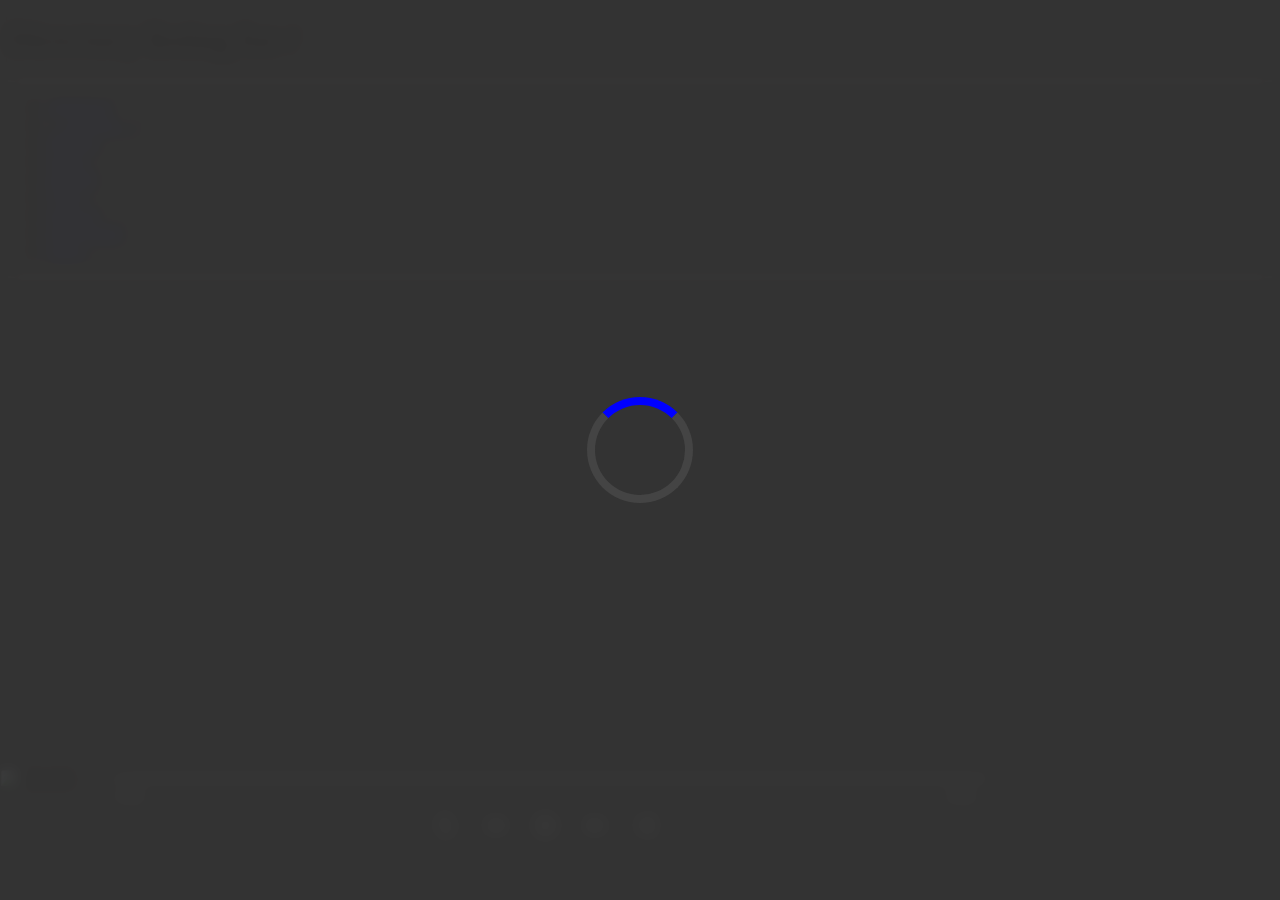
==== player.html @ 527529c0 "Update music player project" ====
<!DOCTYPE html>
<html lang="en">

<head>
    <meta charset="UTF-8">
    <meta name="viewport" content="width=device-width, initial-scale=1.0">
    <meta name="theme-color" content="#171616">
    <meta name="viewport" content="width=device-width, initial-scale=1, maximum-scale=1, user-scalable=no">
    <meta name="apple-mobile-web-app-capable" content="yes">
    <meta name="apple-mobile-web-app-status-bar-style" content="black-translucent">
    <meta name="apple-mobile-web-app-title" content="Music Player">
    <link rel="manifest" href="/manifest.json">
    <link rel="icon" type="image/svg+xml" href="/icon.svg">
    <title>music player</title>
</head>

<body>
    <style>
        * {
            margin: 0;
            padding: 0;
        }

        .loading {
            position: sticky;
            width: 100vw;
            height: 100vh;
            background-color: #333333f1;
            z-index: 7;
            top: 0;
            display: flex;
            align-items: center;
            justify-content: center;
            backdrop-filter: blur(7px);
        }

        .load {
            height: 10vh;
            width: 10vh;
            border: 8px solid #444;
            border-top-color: blue;
            border-radius: 50%;
            animation: a 3s linear infinite;
        }

        @keyframes a {
            from {
                transform: rotate(0deg);
            }

            to {
                transform: rotate(360deg);
            }
        }
    </style>
    <div class="loading">
        <div class="load"></div>
    </div>
    <iframe id="emm"></iframe>
    <script>
        const frame = document.getElementById("emm");

        window.addEventListener("message", (event) => {
            if (event.origin !== location.origin) return;

            if (event.data.type === "navigate") {
                frame.src = event.data.url;
            }
        });
    </script>

    <div class="miniplayer" id="player">
        <div id="bg-image">
            <video id="video" class="hidden" muted autoplay></video>
        </div>
        <div id="overlay"></div>
        <script>
            window.addEventListener("pageshow", (event) => {
                const navType = performance.getEntriesByType("navigation")[0]?.type;
                if (event.persisted || navType === "back_forward") {
                    window.location.reload();
                }
            });
        </script>
        <button id="close">
            <svg xmlns="http://www.w3.org/2000/svg" height="40px" viewBox="0 -960 960 960" width="40px" fill="#4B77D1">
                <path d="M480-344 240-584l47.33-47.33L480-438.67l192.67-192.66L720-584 480-344Z" />
            </svg>
        </button>
        <div id="top">
            <div id="song-title">Song Title</div>
            <div id="artist">Song Artist</div>
        </div>

        <div id="artwork-lrc">
            <div id="artwork">
                <img id="artwork-img" src="" alt="Artwork">
            </div>
            <div id="lyrics-container">

            </div>
        </div>
        <div class="bottom-container">

            <div id="controls-2">
                <button id="video-toggle">
                    <svg xmlns="http://www.w3.org/2000/svg" height="24px" viewBox="0 -960 960 960" width="24px"
                        fill="#e3e3e3">
                        <path
                            d="M491-309q29-29 29-71v-220h120v-80H480v220q-13-9-28-14.5t-32-5.5q-42 0-71 29t-29 71q0 42 29 71t71 29q42 0 71-29ZM160-160q-33 0-56.5-23.5T80-240v-480q0-33 23.5-56.5T160-800h640q33 0 56.5 23.5T880-720v480q0 33-23.5 56.5T800-160H160Zm0-80h640v-480H160v480Zm0 0v-480 480Z" />
                    </svg>
                    <div>
                        Video
                    </div>
                </button>
                <button id="toggle-queue">
                    <svg xmlns="http://www.w3.org/2000/svg" height="20px" viewBox="0 -960 960 960" width="20px"
                        fill="#e3e3e3">
                        <path
                            d="M641.96-160q-48.63 0-82.63-34.04-34-34.04-34-82.67 0-48.62 33.45-82.62 33.44-34 81.22-34 14.31 0 27.32 2.5T692-382v-338h188v74H758.67v370q0 48.33-34.04 82.17Q690.59-160 641.96-160ZM120-320v-66.67h310.67V-320H120Zm0-166.67v-66.66h475.33v66.66H120Zm0-166.66V-720h475.33v66.67H120Z" />
                    </svg>
                    <div>Queue</div>
                </button>
                <button id="lyrics-toggle">
                    <svg xmlns="http://www.w3.org/2000/svg" height="20px" viewBox="0 -960 960 960" width="20px"
                        fill="#e3e3e3">
                        <path
                            d="M80-80v-720q0-33 23.5-56.5T160-880h440q33 0 56.5 23.5T680-800v17q-24 11-44 27t-36 36v-80H160v527l47-47h393v-160q16 20 36 36t44 27v97q0 33-23.5 56.5T600-240H240L80-80Zm160-320h160v-80H240v80Zm520-80q-50 0-85-35t-35-85q0-50 35-85t85-35q11 0 21 2t19 5v-207h160v80h-80v240q0 50-35 85t-85 35Zm-520-40h280v-80H240v80Zm0-120h280v-80H240v80Zm-80 320v-480 480Z" />
                    </svg>
                    <div>
                        Lyrics
                    </div>
                </button>

                <button id="like">
                    <svg class="heart" xmlns="http://www.w3.org/2000/svg" height="20px" viewBox="0 -960 960 960"
                        width="20px" fill="#e3e3e3">
                        <path
                            d="m480-120.67-46.67-42q-104.18-95.08-172.25-164.04Q193-395.67 152.67-450.17q-40.34-54.5-56.5-99.16Q80-594 80-640q0-91.44 61.33-152.72 61.34-61.28 152-61.28 55.34 0 103.34 25.33 48 25.34 83.33 72.67 39.33-49.33 86.33-73.67 47-24.33 100.34-24.33 90.66 0 152 61.28Q880-731.44 880-640q0 46-16.17 90.67-16.16 44.66-56.5 99.16-40.33 54.5-108.41 123.46-68.07 68.96-172.25 164.04l-46.67 42Zm0-88.66q99.49-90.67 163.75-155.5Q708-429.67 745.67-478.17q37.66-48.5 52.66-86.42t15-75.31q0-64.1-41.33-105.77-41.33-41.66-105.18-41.66-50.02 0-92.59 29.83-42.56 29.83-65.56 81.5h-58q-22.34-51-64.9-81.17-42.57-30.16-92.59-30.16-63.85 0-105.18 41.66-41.33 41.67-41.33 105.88 0 37.46 15 75.62 15 38.17 52.66 87Q252-428.33 316.67-363.83q64.66 64.5 163.33 154.5Zm0-289Z" />
                    </svg>
                    <div>
                        Like
                    </div>
                </button>
            </div>
            <div id="progress-container">
                <input type="range" id="progress" value="0" step="0.1" min="0" max="100">

            </div>
            <div id="time-container">
                <span id="current-time">0:00</span>
                <span id="duration">0:00</span>
            </div>
            <div id="controls">
                <button id="loop-btn">
                    <svg xmlns="http://www.w3.org/2000/svg" viewBox="0 0 48 48" height="48px" width="48px" fill="#e3e3e3"><path d="M9.8,31.45q-1-1.8-1.4-3.63T8,24.1q0-6.55 4.73-11.28T24,8.1h2.15l-4-4L24.1,2.15L31.55,9.6L24.1,17.05l-2-2l3.95-3.95H24q-5.35,0-9.17,3.82T11,24.1q0,1.45 0.28,2.75t0.68,2.45L9.8,31.45ZM23.8,46l-7.45-7.45L23.8,31.1l1.95,1.95l-4,4H24q5.35,0 9.18-3.82T37,24.05q0-1.45-0.25-2.75T36,18.85l2.15-2.15q1,1.8 1.43,3.63T40,24.05q0,6.55-4.73,11.28T24,40.05H21.75l4,4L23.8,46Z"/></svg>
                </button>
                <button id="prev">
                    <svg xmlns="http://www.w3.org/2000/svg" height="53px" viewBox="0 -960 960 960" width="53px"
                        fill="#e3e3e3">
                        <path
                            d="M220-240v-480h80v480h-80Zm520 0L380-480l360-240v480Zm-80-240Zm0 90v-180l-136 90 136 90Z" />
                    </svg>
                </button>
                <button id="play">
                    <svg xmlns="http://www.w3.org/2000/svg" height="53px" viewBox="0 -960 960 960" width="53px"
                        fill="#e3e3e3">
                        <path
                            d="m383-310 267-170-267-170v340Zm97 230q-82 0-155-31.5t-127.5-86Q143-252 111.5-325T80-480q0-83 31.5-156t86-127Q252-817 325-848.5T480-880q83 0 156 31.5T763-763q54 54 85.5 127T880-480q0 82-31.5 155T763-197.5q-54 54.5-127 86T480-80Zm0-60q142 0 241-99.5T820-480q0-142-99-241t-241-99q-141 0-240.5 99T140-480q0 141 99.5 240.5T480-140Zm0-340Z" />
                    </svg>
                </button>
                <button id="next">
                    <svg xmlns="http://www.w3.org/2000/svg" height="53px" viewBox="0 -960 960 960" width="53px"
                        fill="#e3e3e3">
                        <path
                            d="M660-240v-480h80v480h-80Zm-440 0v-480l360 240-360 240Zm80-240Zm0 90 136-90-136-90v180Z" />
                    </svg>
                </button>
                <button  id="seek-forward">
                    <svg xmlns="http://www.w3.org/2000/svg" viewBox="0 0 48 48" height="48px" width="48px" fill="#e3e3e3"><path d="M28.8,40V37h6l-8.7-8.65l2.1-2.15L37,34.9V28.85h3V40H28.8ZM10.1,40L8,37.85L34.9,11H28.8V8H40V19.15H37v-6L10.1,40Zm9.65-18.15L8,10.15L10.15,8L21.9,19.7l-2.15,2.15Z"/></svg>
                </button>

            </div>

        </div>

        <audio id="audio" autoplay></audio>
    </div>
    <div class="queue">
        <button>
            <svg xmlns="http://www.w3.org/2000/svg" height="40px" viewBox="0 -960 960 960" width="40px" fill="#e3e3e3">
                <path
                    d="m251.33-204.67-46.66-46.66L433.33-480 204.67-708.67l46.66-46.66L480-526.67l228.67-228.66 46.66 46.66L526.67-480l228.66 228.67-46.66 46.66L480-433.33 251.33-204.67Z" />
            </svg>
        </button>
    </div>
    <link rel="stylesheet" href="/static/player.css">


    <script src="/static/script.js"></script>
</body>

</html>
---- static/player.css ----
body {
    background-color: #363535;
    position: sticky;
    top: 0;
    width: 100%;
    height: 100%;
}
body {
    -webkit-user-select: none;
    user-select: none;
}

* {
    margin: 0;
    padding: 0;
    scrollbar-width: none;
}

button {
    background: none;
    border: none;
}

video {
    background-color: transparent;
    object-fit: cover;
    aspect-ratio: 1/1;
    position: absolute;
    object-position: center center;
    height: 100vh;
    width: 100vw;
    z-index: -1;
}

.hidden {
    display: none;
}

#top {
    max-width: 100%;
}

#song-title {
    color: #e3e3e3;
    font-size: 25px;
    text-align: center;
    margin: 10px;
    overflow: scroll;
    white-space: nowrap;
    max-width: 90%;
    overflow-x: auto;
    backdrop-filter: blur(2px);
    scrollbar-width: none;
}

#artist {
    color: #cccccc;
    font-size: 16px;
    text-align: center;
    overflow: scroll;
    white-space: nowrap;
    font-family: Cambria, Cochin, Georgia, Times, 'Times New Roman', serif;
    max-width: 80%;
    overflow-x: auto;
    border-radius: 10px;
    background-color: rgba(137, 138, 139, 0.322);
    scrollbar-width: none;
    backdrop-filter: blur(10px);
    -webkit-backdrop-filter: blur(10px);
    padding-inline: 3px;
}


* -webkit-scrollbar {
    display: none;
}

.player {
    display: flex;
    position: sticky;
    top: 0;
    transition: all;
    width: min(100vh, 100vw);
    height: 100vh;
    max-width: 100vw;
    flex-direction: column;
    width: 100vw;
    align-items: center;
    transform-origin: top;
    z-index: 1;
}


.player>#close {
    position: absolute;
    top: 20px;
    right: 10px;
}

.player>#top {
    top: 20px;
    display: flex;
    flex-direction: column;
    align-items: center;
}

.player>#artwork-lrc {
    display: flex;
    margin-top: 20px;
    flex-direction: column;
    align-items: center;
    height: calc(100% - 20% - 10vh);
    justify-content: center;
    width: 100%;
    overflow: hidden;
}

.player>#artwork-lrc>#artwork {
    margin: 13px;
    border-radius: 10px;
    display: flex;
    justify-content: center;
    align-items: center;
    overflow: hidden;
    z-index: 3;
    transition-duration: 200ms;
    transform-origin: top;
}

.player>#artwork-lrc>#lyrics-container {
    position: relative;
    flex-direction: column;
    height: 100%;
    align-items: center;
    gap: 25px;
    height: 100%;
    width: 100%;
    display: none;
    overflow-y: scroll;
    /* backdrop-filter: blur(10px); */
    overflow-x: none;
    scrollbar-width: none;

}

.player>#artwork-lrc>#lyrics-container::-webkit-scrollbar {
    display: none;
}

.highlight {
    color: rgb(182, 182, 190) !important;
    font-weight: bold !important;
    transition-duration: 500ms;
    transition-timing-function: linear;
    font-size: 25px !important;
}

.lyric {
    display: block;
    font-size: 23px;
    color: rgba(220, 225, 223, 0.336);
}

.player>#artwork-lrc>#artwork>img {
    height: 100%;
    max-width: 100%;
    aspect-ratio: 1 / 1;
    /* Forces the element to be a perfect square */
    object-fit: cover;
    /* Zooms in slightly to cut out the sidebars */
    object-position: center;
    border-radius: 20px;
    /* Optional: adds rounded corners */
    /* Ensures it crops left and right evenly */
}

.player>.bottom-container {
    width: 100%;
    position: static;
    height: min(20%, 150px);
    margin-top:auto;
    padding-bottom:15px;
}
#lyrics-gtoggle {
    position: fixed;
    z-index: 4;
    top: 100px;
    right: 30px;
}

.player>.bottom-container>#progress-container {
    width: 100%;
    display: flex;
    justify-content: center;
    margin-top: 5px;
    height: auto;
    /* Space above the progress bar */
}



.player>.bottom-container>#progress-container>#progress {
    width: calc(100% - 15px);
    height: 10px;
    border-radius: 1.4px;
    transition: all;
    transition-duration: 100ms;
    accent-color: #85848456;
    backdrop-filter: blur(10px);
    -webkit-backdrop-filter: blur(10px);
}



#time-container {
    font-size: medium;
    margin-top: 4px;
    display: flex;
}

#current-time {
    margin-left: 20px;
    color: #e3e3e3;
}

#duration {
    margin-left: auto;
    margin-right: 20px;
    color: #e3e3e3;
}

#bg-image {
    position: absolute;
    height: 100%;
    width: 100%;
    background-color: rgba(103, 105, 105, 0.11);
    z-index: -2;
    background-size: cover;
    background-position: center center;
    background-position-x: center;
    background-repeat: no-repeat;
    /* background-blend-mode: multiply; */
}

#overlay {
    position: absolute;
    height: 100%;
    width: 100%;
    display: none;
    backdrop-filter: blur(3px);
    -webkit-backdrop-filter: blur(3px);
    z-index: -1;
}

#controls {
    display: flex;
    justify-content: center;
    gap: 20px;
}

.player>.bottom-container>#controls>button {
    width: min(15%, 50px);
    aspect-ratio: 1/1;
    backdrop-filter: blur(10px);
    -webkit-backdrop-filter: blur(10px);
    border-radius: 50%;
    background-color: rgba(116, 119, 119, 0.226);
    display: flex;
    align-items: center;
    justify-content: center;
}

.player>.bottom-container>#controls>button>svg {
    height: 90%;
    width: 90%;
}

#controls-2 {
    margin: 10px;
    width: 90%;
    display: flex;
    gap: 8px;
    justify-content: flex-end;
    box-sizing: border-box;
}

#controls-2>button {
    display: flex;
    align-items: center;
    color: white;
    font-size: 16px;
    height: 30px;
    padding: 5px;
    backdrop-filter: blur(10px);
    border-radius: 50cqh;
    gap: 5px;
    background-color: rgba(116, 119, 119, 0.226);
}

#controls-2>button>svg {
    height: 100%;
    aspect-ratio: 1/1;
}

audio {
    display: none;
}

.miniplayer {
    display: flex;
    gap: 14px;
    position: fixed;
    bottom: 50px;
    left: 0;
    width: calc(100% - 1px);
    box-sizing: border-box;
    margin-inline: 1px;
    justify-self: center;
    height: 80px;
    border-radius: 3px;
    overflow: hidden;
    flex-direction: row;
    transform-origin: bottom;
}

.miniplayer>#close {
    display: none;
}

.miniplayer>#top {
    max-width: 100%;
    order: 1;
    display: none;
    margin-left: 30px;
    align-self: flex-end;
}

.miniplayer>#top>#artist {}

.miniplayer>#top>#song-title {
    font-size: 20px;
    text-overflow: ellipsis;
}

.miniplayer>#artwork-lrc {
    height: 100%;
    display: flex;
}

.miniplayer>#artwork-lrc>#artwork {
    height: 100%;
    width: 100%;
    display: flex !important;
    transform: scale(1) !important;
}

.miniplayer>#artwork-lrc>#lyrics-container {
    display: none !important;
}

.miniplayer>#artwork-lrc>#artwork>img {
    height: 100%;
    aspect-ratio: 1 / 1;
    object-fit: cover;
    object-position: center;
    border-top-right-radius: 4px;
    border-bottom-right-radius: 4px;
}

.miniplayer>.bottom-container {
    height: 100%;
    width: calc(100% - 80px);
    max-width: 100vh;
}


.miniplayer>.bottom-container>#progress-container {
    width: 100%;
    display: flex;
    justify-content: center;
    margin-top: 3px;
    width: calc(100%-120px);
    /* Space above the progress bar */
}


.miniplayer>.bottom-container>#progress-container>#progress {
    width: calc(100% - 15px);
    height: 3px;
    border-radius: 1.4px;
    accent-color: #78787800;
    backdrop-filter: blur(10px);
    -webkit-backdrop-filter: blur(10px);
    overflow: hidden;
    margin: 4px;
}

/* This ONLY applies to devices with a mouse cursor */
@media (hover: hover) {
    .miniplayer>.bottom-container>#progress-container>#progress:hover {
        overflow: visible;
    }
}

.miniplayer>.bottom-container>#progress-container>#progress:active {
    overflow: hidden;
}

.miniplayer>.bottom-container>#time-container {
    width: 100%;
}

.miniplayer>.bottom-container>#controls {
    margin-top: 4px;
}

.miniplayer>.bottom-container>#controls>button {
    display: flex;
    align-items: center;
    justify-content: center;
    aspect-ratio: 1/1;
    backdrop-filter: blur(10px);
    border-radius: 50%;
    height: 30px;
    width: 30px;
    -webkit-backdrop-filter: blur(10px);
    background-color: rgba(116, 119, 119, 0.226);
}

.miniplayer>.bottom-container>#controls>button>svg {
    width: 90%;
    height: 90%;
}

.miniplayer>.bottom-container>#controls-2 {
    display: none;
}

#player {
    transition: all 0.2s ease-in-out;
}


.list>a>img {
    /* Or set a specific size like 300px */
    aspect-ratio: 1 / 1;
    /* Forces the element to be a perfect square */
    object-fit: cover;
    /* Zooms in slightly to cut out the sidebars */
    object-position: center;
    border-radius: 20px;
    /* Optional: adds rounded corners */
    /* Ensures it crops left and right evenly */
}

.list {
    display: flex;
    flex-wrap: wrap;
    justify-content: center;
    gap: 20px;
}

.list>a {
    display: grid;
    height: 170px;
    width: 160px;
    grid-template-rows: 1fr auto;
    align-items: center;
    text-decoration: none;
    color: rgb(194, 193, 193);
}

.list>a>span {
    text-align: center;
    margin-top: 5px;
    overflow: hidden;
    text-overflow: ellipsis;
    white-space: nowrap;
}

iframe {
    height: 100%;
    width: 100vw;
    position: fixed;
    bottom: 0;

    border: none;
    transition: background;

    transition-duration: 3s;
    transition-timing-function: linear;
}

.bar {
    background-color: black;
    width: 100%;
    position: fixed;
    display: flex;
    align-items: center;
    justify-content: space-around;
    bottom: 0;
    height: 50px;
}


.heart path {
    cursor: pointer;
    transition: fill 300ms ease, d 300ms ease;
}

.heart.active path {
    fill: #e3e3e3;
    stroke: #e3e3e3;
    d: path("M479.43 -118 L416.43 -174.87 Q314.17 -265.56 247.76 -330.76 Q181.35 -395.96 143.56 -446.87 Q105.78 -497.78 91 -540.48 Q76.22 -583.17 76.22 -629 Q76.22 -726.48 142.59 -793.13 Q208.96 -859.78 306.43 -859.78 Q354.87 -859.78 400.3 -841.04 Q445.74 -822.31 479.43 -787.13 Q513.13 -822.31 558.57 -841.04 Q604 -859.78 652.43 -859.78 Q749.91 -859.78 816.85 -793.13 Q883.78 -726.48 883.78 -629 Q883.78 -583.74 869.78 -542.04 Q855.78 -500.35 817.72 -450.22 Q779.65 -400.09 712.46 -333.61 Q645.26 -267.13 540.44 -172.87 L479.43 -118 Z");
}


.queue {
    position: fixed;
    background-color: rgba(54, 54, 54, 0.295);
    overflow-y: scroll;
    z-index: 8;
    backdrop-filter: blur(30px);
    transition-duration: 500ms;
    display:none;
    transform: translateY(0);
    flex-direction: column;
    overflow-y: auto;
    height: 80vh;
    width: min(100vw,60vh);
    overflow-x: hidden;
    border-radius: 10px;
    transition-duration: 0.5s;
    border: 1px solid rgb(26, 25, 25);
}


.queuetranslate{
    display: flex !important;
    transform: translateY(-80vh);
}


.track {
    border-radius: 4px;
    display: flex;
    height: 60px;
    width: min(400px,80%);
    border: 0.5px solid rgba(56, 56, 56, 0.205);
    margin: 8px;
    background-color: rgba(50, 52, 53, 0.288);
    gap: 10px;
    flex-shrink:0;
    overflow: hidden;
}

.track {
    text-decoration: none;
    font-size: 16px;
    margin-left: 15px;
}
.track:last-child{
    margin-bottom: 10vh;
}

.track>div {
    margin-top: 10px;
    display: flex;
    flex-direction: column;
    gap: 10px;
    height: 40px
}

.track>div>*:nth-child(1) {
    color: white;
    font-size: 15px;
    width: 200px;
    white-space: nowrap;
    overflow: hidden;
    text-overflow: ellipsis;
}

.track>div>*:nth-child(2) {
    color: rgb(110, 106, 106);
    font-size: 13px;
    width: 220px;
    white-space: nowrap;
    overflow: hidden;
    text-overflow: ellipsis;

}

.track>img {
    /* Or set a specific size like 300px */
    aspect-ratio: 1 / 1;
    /* Forces the element to be a perfect square */
    object-fit: cover;
    /* Zooms in slightly to cut out the sidebars */
    object-position: center;
    border-radius: 2px;
    /* Optional: adds rounded corners */
    /* Ensures it crops left and right evenly */
}
.queue>:nth-child(1){
    position: relative;
    left:calc(100vw - 40px);
    
}

.playing {
    transition: all;
    transition-duration: 2s;
    border-radius:30px;
    border: 2px solid rgba(97, 34, 173, 0.651);
}

.playing > img {
    transition: all;
    transition-duration: 2s;
    animation: a 6s linear infinite;
    border-radius: 50%;
    
}
.playing > button{
    display: none;
}

@keyframes a {
    from {
        transform: rotate(0deg);
    }
    to {
        transform: rotate(360deg);
    }
}
.paused >img {
    animation: none  !important;
}




.track {
  cursor: grab;
  user-select: none;
}
.track > button{

    margin-left: auto;
    margin-right: 10px;
}
.track:active {
  cursor: grabbing;
}

.track.dragging {
  opacity: 0.4;
}

.enabled{
    background-color: rgba(168, 168, 168, 0.564) !important;
    
}
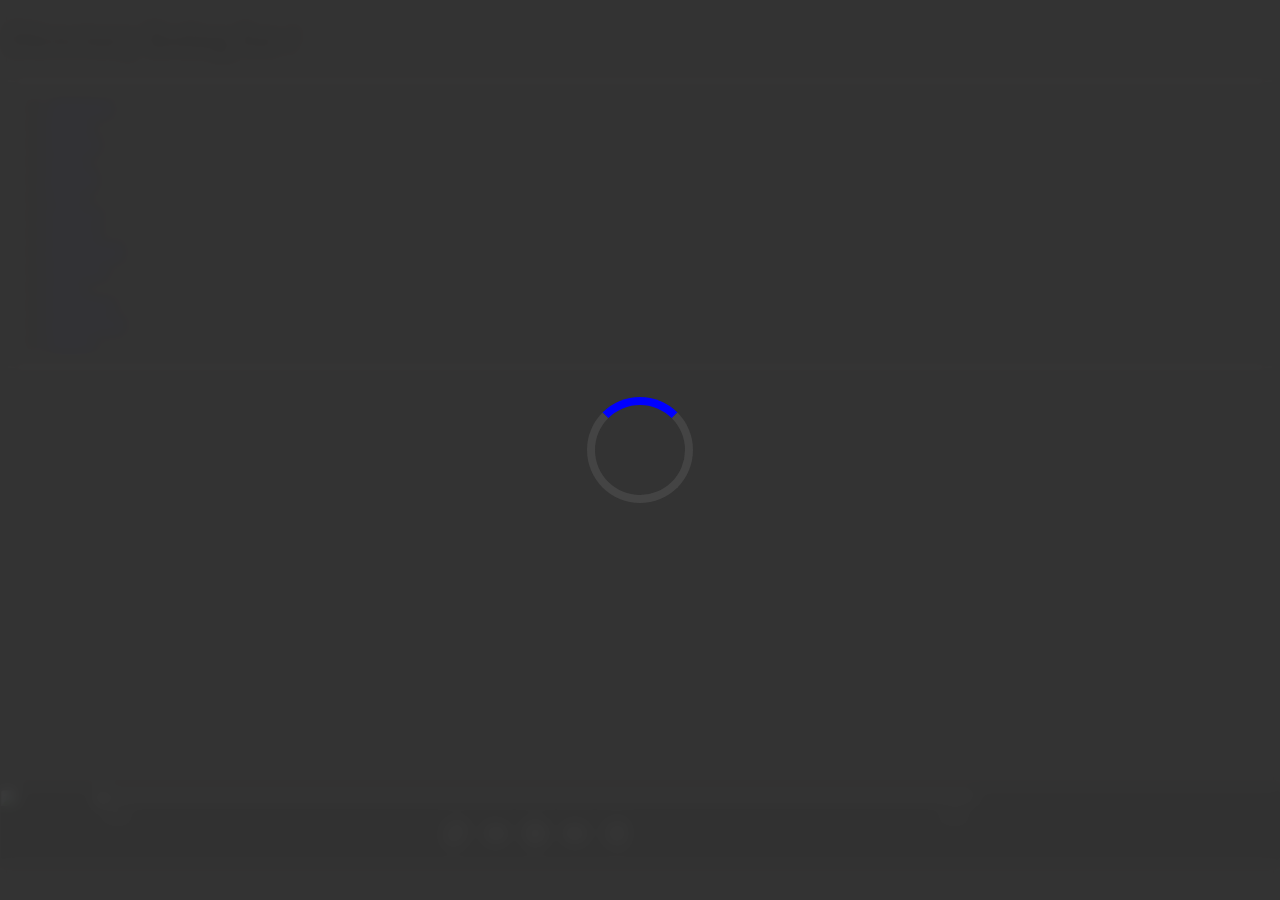
==== commit 446cc0b6: "Add files via upload" ====
--- a/player.html
+++ b/player.html
@@ -103,45 +103,62 @@
         <div class="bottom-container">
 
             <div id="controls-2">
-                <button id="video-toggle">
-                    <svg xmlns="http://www.w3.org/2000/svg" height="24px" viewBox="0 -960 960 960" width="24px"
-                        fill="#e3e3e3">
-                        <path
-                            d="M491-309q29-29 29-71v-220h120v-80H480v220q-13-9-28-14.5t-32-5.5q-42 0-71 29t-29 71q0 42 29 71t71 29q42 0 71-29ZM160-160q-33 0-56.5-23.5T80-240v-480q0-33 23.5-56.5T160-800h640q33 0 56.5 23.5T880-720v480q0 33-23.5 56.5T800-160H160Zm0-80h640v-480H160v480Zm0 0v-480 480Z" />
-                    </svg>
-                    <div>
-                        Video
-                    </div>
-                </button>
-                <button id="toggle-queue">
-                    <svg xmlns="http://www.w3.org/2000/svg" height="20px" viewBox="0 -960 960 960" width="20px"
-                        fill="#e3e3e3">
-                        <path
-                            d="M641.96-160q-48.63 0-82.63-34.04-34-34.04-34-82.67 0-48.62 33.45-82.62 33.44-34 81.22-34 14.31 0 27.32 2.5T692-382v-338h188v74H758.67v370q0 48.33-34.04 82.17Q690.59-160 641.96-160ZM120-320v-66.67h310.67V-320H120Zm0-166.67v-66.66h475.33v66.66H120Zm0-166.66V-720h475.33v66.67H120Z" />
-                    </svg>
-                    <div>Queue</div>
-                </button>
-                <button id="lyrics-toggle">
-                    <svg xmlns="http://www.w3.org/2000/svg" height="20px" viewBox="0 -960 960 960" width="20px"
-                        fill="#e3e3e3">
-                        <path
-                            d="M80-80v-720q0-33 23.5-56.5T160-880h440q33 0 56.5 23.5T680-800v17q-24 11-44 27t-36 36v-80H160v527l47-47h393v-160q16 20 36 36t44 27v97q0 33-23.5 56.5T600-240H240L80-80Zm160-320h160v-80H240v80Zm520-80q-50 0-85-35t-35-85q0-50 35-85t85-35q11 0 21 2t19 5v-207h160v80h-80v240q0 50-35 85t-85 35Zm-520-40h280v-80H240v80Zm0-120h280v-80H240v80Zm-80 320v-480 480Z" />
-                    </svg>
-                    <div>
-                        Lyrics
-                    </div>
-                </button>
-
-                <button id="like">
-                    <svg class="heart" xmlns="http://www.w3.org/2000/svg" height="20px" viewBox="0 -960 960 960"
-                        width="20px" fill="#e3e3e3">
-                        <path
-                            d="m480-120.67-46.67-42q-104.18-95.08-172.25-164.04Q193-395.67 152.67-450.17q-40.34-54.5-56.5-99.16Q80-594 80-640q0-91.44 61.33-152.72 61.34-61.28 152-61.28 55.34 0 103.34 25.33 48 25.34 83.33 72.67 39.33-49.33 86.33-73.67 47-24.33 100.34-24.33 90.66 0 152 61.28Q880-731.44 880-640q0 46-16.17 90.67-16.16 44.66-56.5 99.16-40.33 54.5-108.41 123.46-68.07 68.96-172.25 164.04l-46.67 42Zm0-88.66q99.49-90.67 163.75-155.5Q708-429.67 745.67-478.17q37.66-48.5 52.66-86.42t15-75.31q0-64.1-41.33-105.77-41.33-41.66-105.18-41.66-50.02 0-92.59 29.83-42.56 29.83-65.56 81.5h-58q-22.34-51-64.9-81.17-42.57-30.16-92.59-30.16-63.85 0-105.18 41.66-41.33 41.67-41.33 105.88 0 37.46 15 75.62 15 38.17 52.66 87Q252-428.33 316.67-363.83q64.66 64.5 163.33 154.5Zm0-289Z" />
-                    </svg>
-                    <div>
-                        Like
-                    </div>
-                </button>
+                <div>
+                    <button id="video-toggle">
+                        <svg xmlns="http://www.w3.org/2000/svg" height="24px" viewBox="0 -960 960 960" width="24px"
+                            fill="currentColor">
+                            <path
+                                d="M491-309q29-29 29-71v-220h120v-80H480v220q-13-9-28-14.5t-32-5.5q-42 0-71 29t-29 71q0 42 29 71t71 29q42 0 71-29ZM160-160q-33 0-56.5-23.5T80-240v-480q0-33 23.5-56.5T160-800h640q33 0 56.5 23.5T880-720v480q0 33-23.5 56.5T800-160H160Zm0-80h640v-480H160v480Zm0 0v-480 480Z" />
+                        </svg>
+                        <div>
+                            Video
+                        </div>
+                    </button>
+                    <button id="views">
+                        <svg xmlns="http://www.w3.org/2000/svg" viewBox="0 0 24 24" height="20px" width="20px"
+                            fill="#e3e3e3">
+                            <path
+                                d="M7.18,19.83Q6,18.65 6,17t1.18-2.83T10,13q0.58,0 1.06,0.14T12,13.55V3h6V7H14V17q0,1.65-1.17,2.82T10,21T7.18,19.83Z" />
+                        </svg>
+                        <div>0</div>
+                    </button>
+                    <button id="toggle-queue">
+                        <svg xmlns="http://www.w3.org/2000/svg" height="20px" viewBox="0 -960 960 960" width="20px"
+                            fill="#e3e3e3">
+                            <path
+                                d="M641.96-160q-48.63 0-82.63-34.04-34-34.04-34-82.67 0-48.62 33.45-82.62 33.44-34 81.22-34 14.31 0 27.32 2.5T692-382v-338h188v74H758.67v370q0 48.33-34.04 82.17Q690.59-160 641.96-160ZM120-320v-66.67h310.67V-320H120Zm0-166.67v-66.66h475.33v66.66H120Zm0-166.66V-720h475.33v66.67H120Z" />
+                        </svg>
+                        <div>Queue</div>
+                    </button>
+                    <button id="lyrics-toggle">
+                        <svg xmlns="http://www.w3.org/2000/svg" height="20px" viewBox="0 -960 960 960" width="20px"
+                            fill="#e3e3e3">
+                            <path
+                                d="M80-80v-720q0-33 23.5-56.5T160-880h440q33 0 56.5 23.5T680-800v17q-24 11-44 27t-36 36v-80H160v527l47-47h393v-160q16 20 36 36t44 27v97q0 33-23.5 56.5T600-240H240L80-80Zm160-320h160v-80H240v80Zm520-80q-50 0-85-35t-35-85q0-50 35-85t85-35q11 0 21 2t19 5v-207h160v80h-80v240q0 50-35 85t-85 35Zm-520-40h280v-80H240v80Zm0-120h280v-80H240v80Zm-80 320v-480 480Z" />
+                        </svg>
+                        <div>
+                            Lyrics
+                        </div>
+                    </button>
+                    <button id="like">
+                        <svg class="heart" xmlns="http://www.w3.org/2000/svg" height="20px" viewBox="0 -960 960 960"
+                            width="20px" fill="#e3e3e3">
+                            <path
+                                d="m480-120.67-46.67-42q-104.18-95.08-172.25-164.04Q193-395.67 152.67-450.17q-40.34-54.5-56.5-99.16Q80-594 80-640q0-91.44 61.33-152.72 61.34-61.28 152-61.28 55.34 0 103.34 25.33 48 25.34 83.33 72.67 39.33-49.33 86.33-73.67 47-24.33 100.34-24.33 90.66 0 152 61.28Q880-731.44 880-640q0 46-16.17 90.67-16.16 44.66-56.5 99.16-40.33 54.5-108.41 123.46-68.07 68.96-172.25 164.04l-46.67 42Zm0-88.66q99.49-90.67 163.75-155.5Q708-429.67 745.67-478.17q37.66-48.5 52.66-86.42t15-75.31q0-64.1-41.33-105.77-41.33-41.66-105.18-41.66-50.02 0-92.59 29.83-42.56 29.83-65.56 81.5h-58q-22.34-51-64.9-81.17-42.57-30.16-92.59-30.16-63.85 0-105.18 41.66-41.33 41.67-41.33 105.88 0 37.46 15 75.62 15 38.17 52.66 87Q252-428.33 316.67-363.83q64.66 64.5 163.33 154.5Zm0-289Z" />
+                        </svg>
+                        <div>
+                            Like
+                        </div>
+                    </button>
+                    <button id="artists">
+                        <svg xmlns="http://www.w3.org/2000/svg" viewBox="0 0 40 40" height="20px" width="20px"
+                            fill="#e3e3e3">
+                            <path
+                                d="M31.06,16.67h5.61v2.78H33.25v9.58q0,1.89-1.21,3.1t-3.1,1.21t-3.1-1.21t-1.21-3.1t1.21-3.1t3.1-1.21q0.58,0 1.11,0.13t1,0.42V16.67ZM3.89,33.33V29.17q0-1.37 0.72-2.58t2.06-1.83q2.94-1.35 5.46-1.94t5.1-0.59q1.89,0 3.67,0.3t3.67,0.95q-0.61,0.47-1.08,1.03t-0.83,1.22q-1.25-0.36-2.6-0.54T17.22,25q-2.4,0-4.58,0.5T7.83,27.25q-0.57,0.29-0.87,0.82t-0.3,1.1v1.39H21.96q0.14,0.81 0.45,1.5t0.8,1.28H3.89Zm8.76-15.18q-1.82-1.82-1.82-4.57t1.82-4.57t4.57-1.82t4.57,1.82t1.82,4.57t-1.82,4.57t-4.57,1.82t-4.57-1.82Zm7.15-1.99q1.03-1.03 1.03-2.58T19.8,11.01T17.22,9.97t-2.58,1.03t-1.03,2.58t1.03,2.58t2.58,1.03t2.58-1.03Zm-2.58-2.58Zm0,16.97Z" />
+                        </svg>
+                        <div>Artists</div>
+                    </button>
+                </div>
             </div>
             <div id="progress-container">
                 <input type="range" id="progress" value="0" step="0.1" min="0" max="100">
@@ -153,7 +170,11 @@
             </div>
             <div id="controls">
                 <button id="loop-btn">
-                    <svg xmlns="http://www.w3.org/2000/svg" viewBox="0 0 48 48" height="48px" width="48px" fill="#e3e3e3"><path d="M9.8,31.45q-1-1.8-1.4-3.63T8,24.1q0-6.55 4.73-11.28T24,8.1h2.15l-4-4L24.1,2.15L31.55,9.6L24.1,17.05l-2-2l3.95-3.95H24q-5.35,0-9.17,3.82T11,24.1q0,1.45 0.28,2.75t0.68,2.45L9.8,31.45ZM23.8,46l-7.45-7.45L23.8,31.1l1.95,1.95l-4,4H24q5.35,0 9.18-3.82T37,24.05q0-1.45-0.25-2.75T36,18.85l2.15-2.15q1,1.8 1.43,3.63T40,24.05q0,6.55-4.73,11.28T24,40.05H21.75l4,4L23.8,46Z"/></svg>
+                    <svg xmlns="http://www.w3.org/2000/svg" viewBox="0 0 40 40" height="40px" width="40px"
+                        fill="#e3e3e3">
+                        <path
+                            d="M11.67,36.67L5,30l6.67-6.67l1.94,2.03l-3.25,3.25H28.89V21.94h2.78v9.44H10.36l3.25,3.25l-1.94,2.03ZM8.33,18.06V8.61H29.64L26.39,5.36l1.94-2.03L35,10l-6.67,6.67l-1.94-2.03l3.25-3.25H11.11v6.67H8.33Z" />
+                    </svg>
                 </button>
                 <button id="prev">
                     <svg xmlns="http://www.w3.org/2000/svg" height="53px" viewBox="0 -960 960 960" width="53px"
@@ -176,8 +197,12 @@
                             d="M660-240v-480h80v480h-80Zm-440 0v-480l360 240-360 240Zm80-240Zm0 90 136-90-136-90v180Z" />
                     </svg>
                 </button>
-                <button  id="seek-forward">
-                    <svg xmlns="http://www.w3.org/2000/svg" viewBox="0 0 48 48" height="48px" width="48px" fill="#e3e3e3"><path d="M28.8,40V37h6l-8.7-8.65l2.1-2.15L37,34.9V28.85h3V40H28.8ZM10.1,40L8,37.85L34.9,11H28.8V8H40V19.15H37v-6L10.1,40Zm9.65-18.15L8,10.15L10.15,8L21.9,19.7l-2.15,2.15Z"/></svg>
+                <button id="seek-forward">
+                    <svg xmlns="http://www.w3.org/2000/svg" viewBox="0 0 48 48" height="48px" width="48px"
+                        fill="#e3e3e3">
+                        <path
+                            d="M28.8,40V37h6l-8.7-8.65l2.1-2.15L37,34.9V28.85h3V40H28.8ZM10.1,40L8,37.85L34.9,11H28.8V8H40V19.15H37v-6L10.1,40Zm9.65-18.15L8,10.15L10.15,8L21.9,19.7l-2.15,2.15Z" />
+                    </svg>
                 </button>
 
             </div>
--- a/static/player.css
+++ b/static/player.css
@@ -5,6 +5,7 @@
     width: 100%;
     height: 100%;
 }
+
 body {
     -webkit-user-select: none;
     user-select: none;
@@ -47,27 +48,29 @@
     margin: 10px;
     overflow: scroll;
     white-space: nowrap;
-    max-width: 90%;
+    max-width: 80%;
+    font-family: Sans-Serif;
     overflow-x: auto;
     backdrop-filter: blur(2px);
     scrollbar-width: none;
+    box-sizing: content-box;
 }
 
 #artist {
-    color: #cccccc;
-    font-size: 16px;
+    color: #eeeeee;
+    font-size: 18px;
     text-align: center;
     overflow: scroll;
     white-space: nowrap;
     font-family: Cambria, Cochin, Georgia, Times, 'Times New Roman', serif;
     max-width: 80%;
     overflow-x: auto;
-    border-radius: 10px;
+    border-radius: 12px;
     background-color: rgba(137, 138, 139, 0.322);
     scrollbar-width: none;
-    backdrop-filter: blur(10px);
+    backdrop-filter: blur(5px);
     -webkit-backdrop-filter: blur(10px);
-    padding-inline: 3px;
+    padding: 3px;
 }
 
 
@@ -123,6 +126,7 @@
     align-items: center;
     overflow: hidden;
     z-index: 3;
+    position: relative;
     transition-duration: 200ms;
     transform-origin: top;
 }
@@ -151,6 +155,7 @@
     color: rgb(182, 182, 190) !important;
     font-weight: bold !important;
     transition-duration: 500ms;
+    margin-inline: 0 !important;
     transition-timing-function: linear;
     font-size: 25px !important;
 }
@@ -158,6 +163,7 @@
 .lyric {
     display: block;
     font-size: 23px;
+    margin-inline: 30px;
     color: rgba(220, 225, 223, 0.336);
 }
 
@@ -177,10 +183,16 @@
 .player>.bottom-container {
     width: 100%;
     position: static;
-    height: min(20%, 150px);
-    margin-top:auto;
-    padding-bottom:15px;
-}
+    height: min(25%, 200px);
+    margin-top: auto;
+    padding-bottom: 15px;
+    background: linear-gradient(
+        to bottom,
+        rgba(46, 46, 46, 0),
+        black
+    );
+}
+
 #lyrics-gtoggle {
     position: fixed;
     z-index: 4;
@@ -213,7 +225,7 @@
 
 
 #time-container {
-    font-size: medium;
+    font-size: small;
     margin-top: 4px;
     display: flex;
 }
@@ -247,7 +259,7 @@
     height: 100%;
     width: 100%;
     display: none;
-    backdrop-filter: blur(3px);
+    backdrop-filter: blur(2px);
     -webkit-backdrop-filter: blur(3px);
     z-index: -1;
 }
@@ -259,7 +271,7 @@
 }
 
 .player>.bottom-container>#controls>button {
-    width: min(15%, 50px);
+    width: min(15%, 40px);
     aspect-ratio: 1/1;
     backdrop-filter: blur(10px);
     -webkit-backdrop-filter: blur(10px);
@@ -276,15 +288,23 @@
 }
 
 #controls-2 {
-    margin: 10px;
+    margin: 25px;
+    width: auto;
+    display: flex;
+    overflow-x:auto ;
     width: 90%;
+ 
+}
+#like , #views {
+    white-space: nowrap;
+}
+#controls-2>div{
     display: flex;
     gap: 8px;
     justify-content: flex-end;
     box-sizing: border-box;
 }
-
-#controls-2>button {
+#controls-2>div>button {
     display: flex;
     align-items: center;
     color: white;
@@ -310,13 +330,14 @@
     display: flex;
     gap: 14px;
     position: fixed;
-    bottom: 50px;
+    bottom: 40px;
     left: 0;
+    background: linear-gradient(to bottom, rgb(26, 26, 26), rgb(24, 24, 24)) !important;
     width: calc(100% - 1px);
     box-sizing: border-box;
     margin-inline: 1px;
     justify-self: center;
-    height: 80px;
+    height: 70px;
     border-radius: 3px;
     overflow: hidden;
     flex-direction: row;
@@ -391,7 +412,6 @@
     accent-color: #78787800;
     backdrop-filter: blur(10px);
     -webkit-backdrop-filter: blur(10px);
-    overflow: hidden;
     margin: 4px;
 }
 
@@ -412,6 +432,9 @@
 
 .miniplayer>.bottom-container>#controls {
     margin-top: 4px;
+    gap: 10px !important;
+    position: relative;
+    bottom: 10px;
 }
 
 .miniplayer>.bottom-container>#controls>button {
@@ -522,12 +545,12 @@
     z-index: 8;
     backdrop-filter: blur(30px);
     transition-duration: 500ms;
-    display:none;
+    display: none;
     transform: translateY(0);
     flex-direction: column;
     overflow-y: auto;
     height: 80vh;
-    width: min(100vw,60vh);
+    width: min(100vw, 60vh);
     overflow-x: hidden;
     border-radius: 10px;
     transition-duration: 0.5s;
@@ -535,7 +558,7 @@
 }
 
 
-.queuetranslate{
+.queuetranslate {
     display: flex !important;
     transform: translateY(-80vh);
 }
@@ -545,12 +568,12 @@
     border-radius: 4px;
     display: flex;
     height: 60px;
-    width: min(400px,80%);
+    width: min(400px, 80%);
     border: 0.5px solid rgba(56, 56, 56, 0.205);
     margin: 8px;
     background-color: rgba(50, 52, 53, 0.288);
     gap: 10px;
-    flex-shrink:0;
+    flex-shrink: 0;
     overflow: hidden;
 }
 
@@ -559,7 +582,8 @@
     font-size: 16px;
     margin-left: 15px;
 }
-.track:last-child{
+
+.track:last-child {
     margin-bottom: 10vh;
 }
 
@@ -601,27 +625,29 @@
     /* Optional: adds rounded corners */
     /* Ensures it crops left and right evenly */
 }
-.queue>:nth-child(1){
+
+.queue>:nth-child(1) {
     position: relative;
-    left:calc(100vw - 40px);
-    
+    left: calc(100vw - 40px);
+
 }
 
 .playing {
     transition: all;
     transition-duration: 2s;
-    border-radius:30px;
+    border-radius: 30px;
     border: 2px solid rgba(97, 34, 173, 0.651);
 }
 
-.playing > img {
+.playing>img {
     transition: all;
     transition-duration: 2s;
     animation: a 6s linear infinite;
     border-radius: 50%;
-    
-}
-.playing > button{
+
+}
+
+.playing>button {
     display: none;
 }
 
@@ -629,35 +655,45 @@
     from {
         transform: rotate(0deg);
     }
+
     to {
         transform: rotate(360deg);
     }
 }
-.paused >img {
-    animation: none  !important;
+
+.paused>img {
+    animation: none !important;
 }
 
 
 
 
 .track {
-  cursor: grab;
-  user-select: none;
-}
-.track > button{
+    cursor: grab;
+    user-select: none;
+}
+
+.track>button {
 
     margin-left: auto;
     margin-right: 10px;
 }
+
 .track:active {
-  cursor: grabbing;
+    cursor: grabbing;
 }
 
 .track.dragging {
-  opacity: 0.4;
-}
-
-.enabled{
+    opacity: 0.4;
+}
+
+.enabled {
     background-color: rgba(168, 168, 168, 0.564) !important;
-    
+
+}
+.unavailable{
+    color: #363535 !important;
+}
+#loop-btn.enabled>svg>path {
+    d: path("M19.33,24.94V17.19H16.94V15h4.58v9.94H19.33ZM11.67,36.67L5,30l6.67-6.67l1.94,2.03l-3.25,3.25H28.89V21.94h2.78v9.44H10.36l3.25,3.25l-1.94,2.03ZM8.33,18.06V8.61H29.64L26.39,5.36l1.94-2.03L35,10l-6.67,6.67l-1.94-2.03l3.25-3.25H11.11v6.67H8.33Z");
 }
